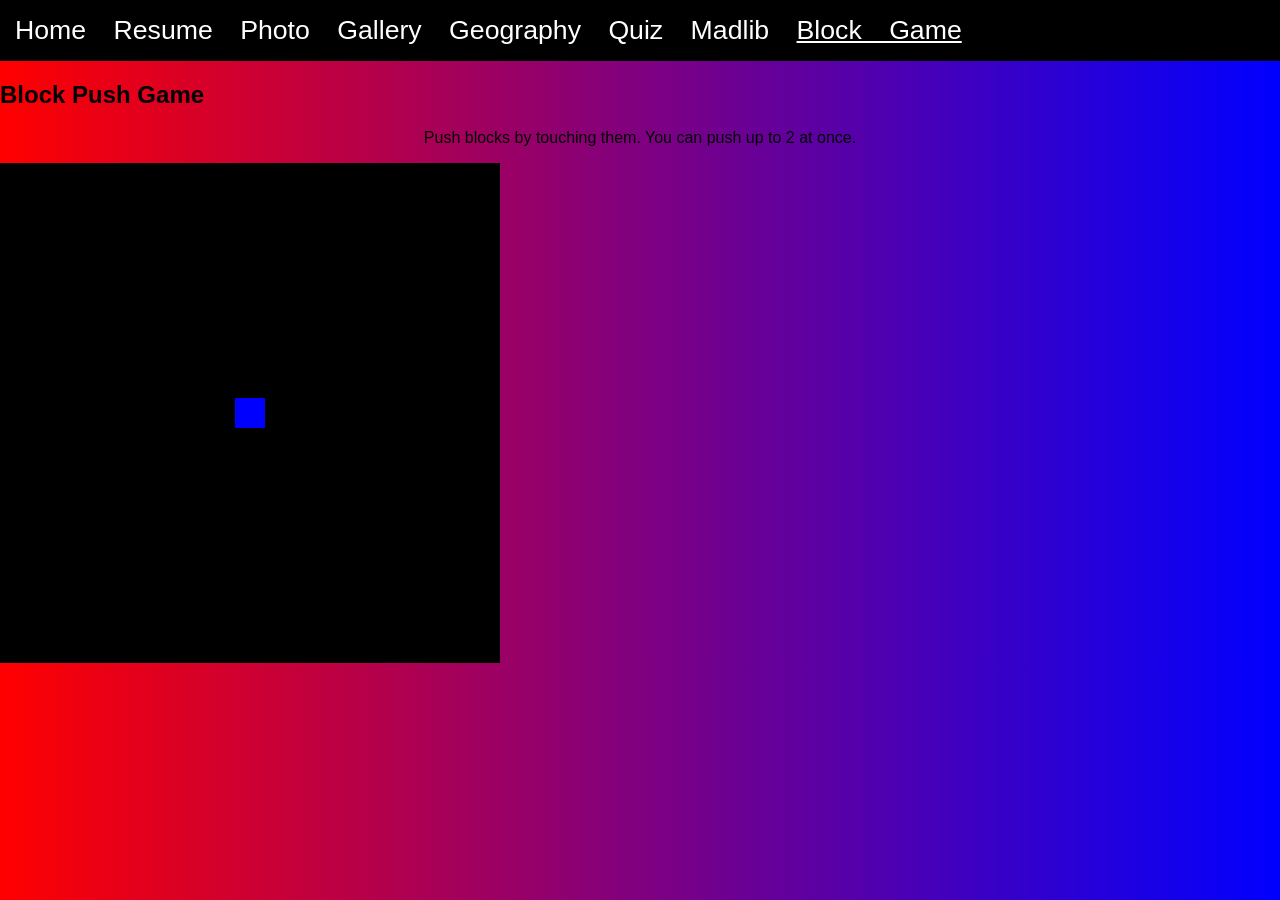
==== blockgame.html @ 0b2db40b "started game" ====
<!DOCTYPE html>

<html>

<head>

<title> BlockGame </title>
<link rel="stylesheet" href="styles.css">
</head>


<body onload="startGame()">
    <div class = "navbar">
        <a href="index.html">Home</a>
        <a href="resume.html">Resume</a>
        <a href="photos.html">Photo Gallery</a>
        <a href="geoquiz.html">Geography Quiz</a>
        <a href = "madlib.html">Madlib</a>
        <a class = "active" href="blockgame.html">Block Game</a>
    </div>
    <h2>Block Push Game</h2>
    <p>Push blocks by touching them. You can push up to 2 at once.</p>
    <canvas id="gameCanvas" width="500" height="500" style = "background-color:black"></canvas>
    <script>
        // ============ GLOBALS ==========
        let canvas,ctx;
        
        const PLAYER_SIZE = 30;
        const BLOCK_SIZE = 40;
        const SPEED = 5;

        // ============ CLASSES ==========
        class Player{
            // constructor
            constructor(x,y){
                this.x = x;
                this.y = y;
                this.size = PLAYER_SIZE;
            }

            draw(){
                ctx.fillStyle= "blue";
                ctx.fillRect(this.x, this.y, this.size, this.size);
            }
        }
        // ============= SETUP ============
        function startGame(){
            canvas = document.getElementById("gameCanvas");
            ctx = canvas.getContext("2d"); 

            player = new Player(235, 235);
            document.addEventListener("keydown", handleKeys)

            draw();
        }

        function move(dx,dy){
            let newX = player.x + dx;
            let newY = player.y +dy;

            // Stay in bounds
            if (newX <0 || newY <0 || newX > canvas.width || newY > canvas.height){
                return;

            }

            player.x = newX;
            player.y = newY;

            draw();

        }

        // ========= Draw for all objects on the canvas
        function draw(){
            ctx.clearRect(0,0,canvas.width,canvas.height);
            player.draw();

        }

        // ======== Controls- Key Binding =======
        function handleKeys(e){
            if (e.key === "ArrowUp"){
                move(0,-SPEED);
            }
            if (e.key === "ArrowDown"){
                move(0,SPEED);
            }
            if (e.key === "ArrowLeft"){
                move(-SPEED,0);
            }
            if (e.key === "ArrowRight"){
                move(SPEED,0);
            }

        }
    </script>
</body>
</html>
---- styles.css ----
body {
    background: linear-gradient(to right, red, blue);
    margin:0;
    font-family: Arial;
    
        
    
}
.active{
    text-decoration:underline;
}
.imgbox{
    background-color:gray;
    padding:20px;
    border-radius:15px
}
.imgbox:hover{
    box-shadow: 10px 10px 20px rgba(0,0,0,0.3);
}

#photogrid{
    display: grid;
     grid-template-columns: repeat(5, 1fr);
      gap: 20px; 
      padding: 20px;
}
.fitimage{
     width:100%; 
     height:150px; 
     object-fit:contain;
}

.navbar {
    background-color: black; 
    padding: 15px; 
    font-size: 20pt; 
    font-family:Arial;
    text-align: left;
    color:white;
    word-spacing:20px;
}
a{
    text-decoration:none;
    color:white;
}
a:hover {
    color:blue;
}
p{
    text-align:center
}
#headshot{
    border-radius: 50%;
    height:150px;
    width:150px;

}
#resume{
    max-width: 90%; 
    margin:10%;
    padding: 20px;
    box-shadow: 10px 10px 20px rgba(0,0,0,0.3);
}
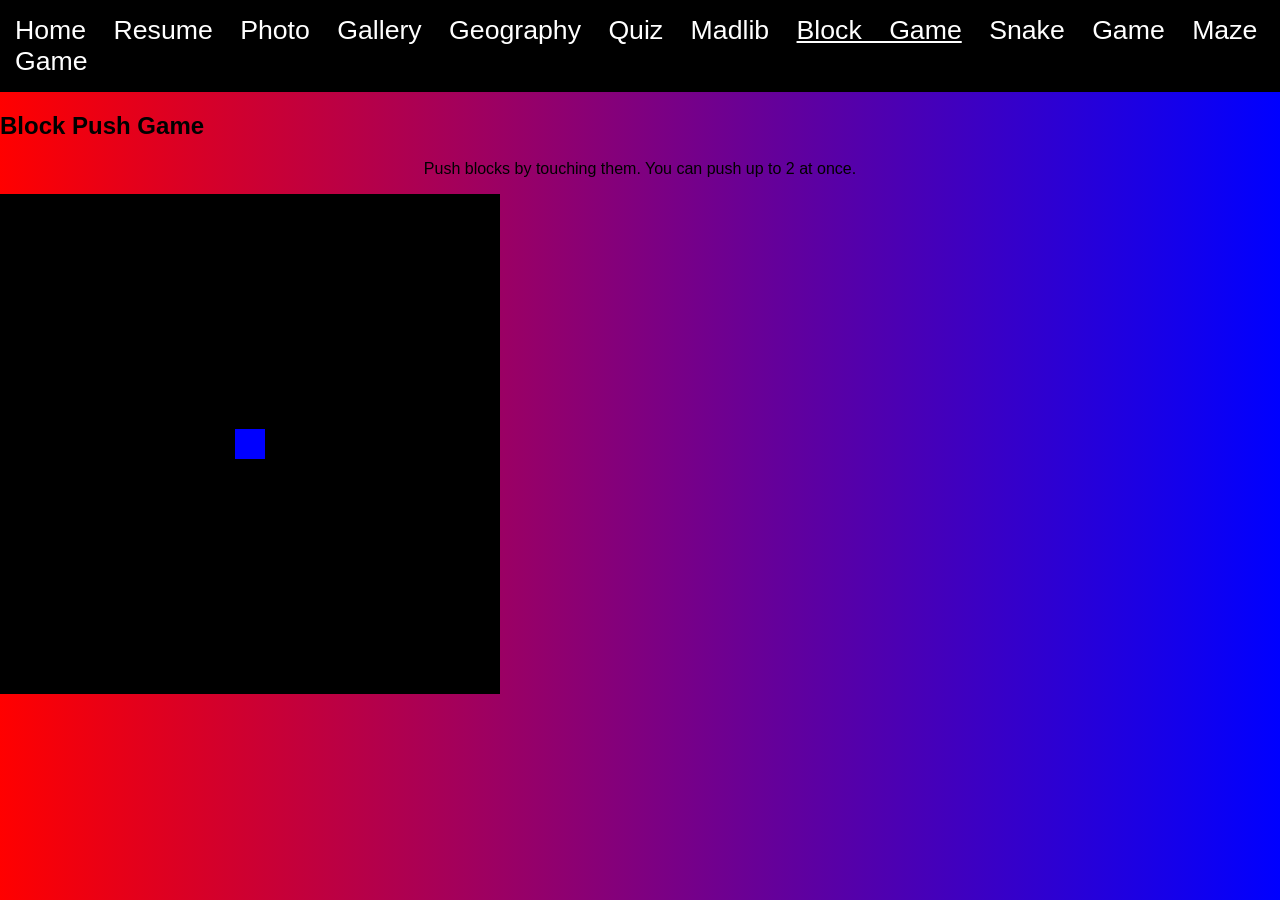
==== commit 21634f2e: "done" ====
--- a/blockgame.html
+++ b/blockgame.html
@@ -17,6 +17,8 @@
         <a href="geoquiz.html">Geography Quiz</a>
         <a href = "madlib.html">Madlib</a>
         <a class = "active" href="blockgame.html">Block Game</a>
+        <a href="snake.html">Snake Game</a>
+        <a href="maze.html">Maze Game</a>
     </div>
     <h2>Block Push Game</h2>
     <p>Push blocks by touching them. You can push up to 2 at once.</p>
